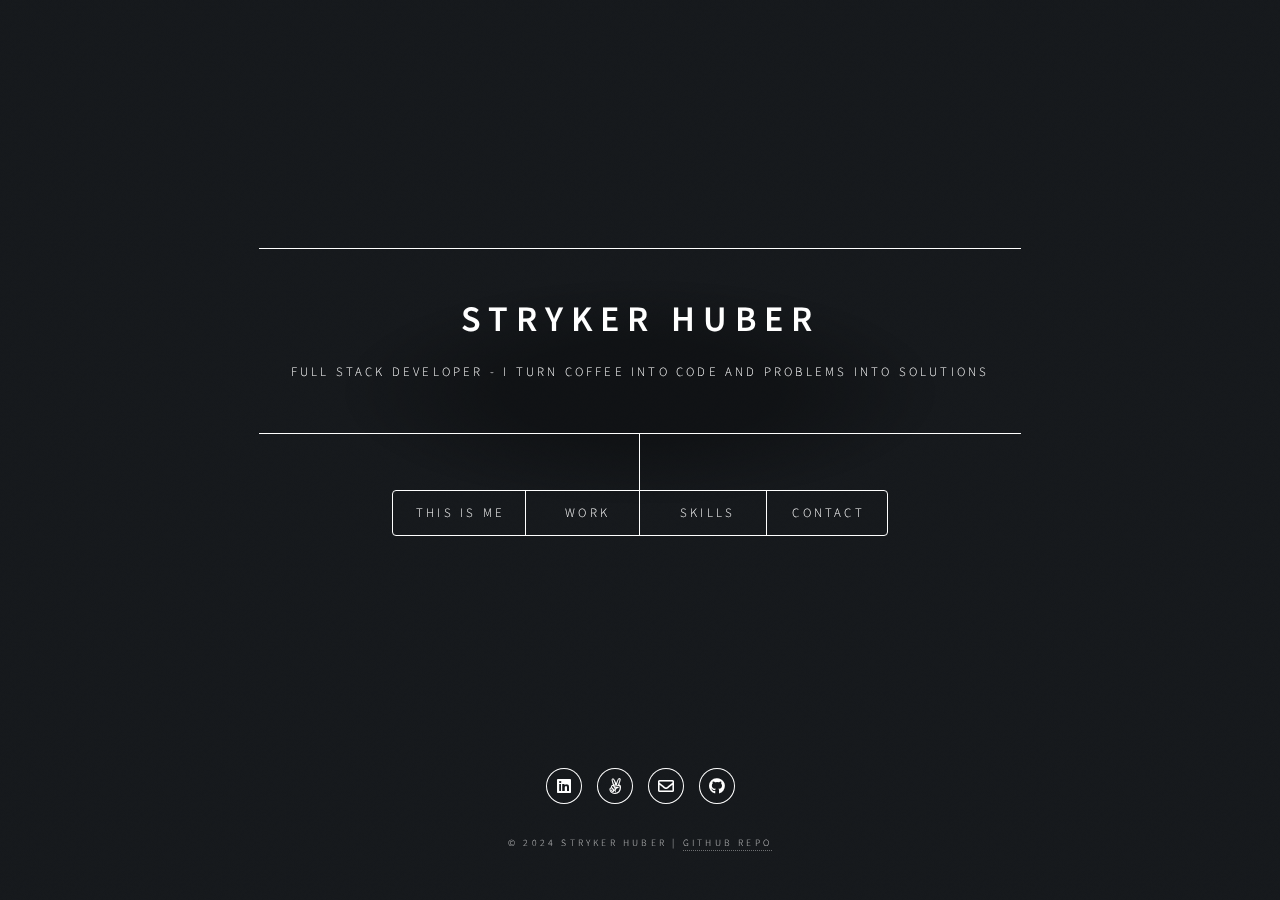
==== index.html @ 8dd42f47 "Final push" ====
<!DOCTYPE html>
<html>
  <head>
    <meta property="og:title" content="stephmeyering.com">
	  <meta name="image" property="og:image" content="https://i.imgur.com/HrgM8nL.png">
    <meta property="og:url" content="https://stephmeyering.com/" />
  	<meta property="og:type" content="website">
    <meta property="og:description" content="Stephane Meyering - Portfolio">
    <meta name="description" content="Stephane Meyering - Portfolio" />
	  <meta name="author" content=" Stephane Meyering" />
	  <meta name="keywords" content="Stephane Meyering, Stephane, Steph, Meyering, stephmeyering.com, www.stephmeyering.com, Steph Meyering, portfolio, software engineer, san francisco, bay area,
    React, web developer, engineering, personal website, projects, full stack, frontend, backend, resume" />
    <link rel="apple-touch-icon" sizes="180x180" href="favicon/apple-touch-icon.png">
    <link rel="icon" type="image/png" sizes="32x32" href="favicon/favicon-32x32.png">
    <link rel="icon" type="image/png" sizes="16x16" href="favicon/favicon-16x16.png">
    <link rel="manifest" href="favicon/site.webmanifest">
    <title>Stryker Huber</title>
    <meta charset="utf-8" />
    <meta
      name="viewport"
      content="width=device-width, initial-scale=1, user-scalable=no"
    />
    <link rel="stylesheet" href="assets/css/main.css" />
    <link
      rel="stylesheet"
      href="https://cdn.rawgit.com/konpa/devicon/df6431e323547add1b4cf45992913f15286456d3/devicon.min.css"
    />
    <noscript
      ><link rel="stylesheet" href="assets/css/noscript.css"
    /></noscript>
    <!-- Global site tag (gtag.js) - Google Analytics -->
    <script async src="https://www.googletagmanager.com/gtag/js?id=UA-176718134-1"></script>
    <script>
      window.dataLayer = window.dataLayer || [];
      function gtag(){dataLayer.push(arguments);}
      gtag('js', new Date());
      gtag('config', 'UA-176718134-1');
    </script>

  </head>
  <body class="is-preload">
    <!-- Wrapper -->
    <div id="wrapper">
      <!-- Header -->
      <header id="header">
        <div class="content">
          <div class="inner">
            <h1>Stryker Huber</h1>
            <p>Full Stack Developer - I turn coffee into code and problems into solutions</p>
          </div>
        </div>
        <nav>
          <ul>
            <li><a href="#about">This is Me</a></li>
            <li><a href="#work">Work</a></li>
            <li><a href="#skills">Skills</a></li>
            <li><a href="#contact">Contact</a></li>
            <!-- <li><a href="#elements">Elements</a></li> -->
          </ul>
        </nav>
      </header>

      <!-- Main -->
      <div id="main">
        <!-- Skills -->
        <article id="skills">
          <h2 class="major">Skills</h2>
          <!-- <span class="image main"><img src="images/pic01.jpg" alt="" /></span> -->
          <ul class="skills-list">
            <li class="skill-icon">
              <i class="skill-icon devicon-javascript-plain colored"></i>
              <p>JavaScript</p>
            </li>
            <li class="skill-icon">
              <i class="skill-icon devicon-react-original colored"></i>
              <p>React</p>
            </li>
            <li class="skill-icon">
              <img
                class="skill-img"
                src="/assets/logos/redux-logo.png"
                alt=""
              />
              <p>Redux</p>
            </li>
            <li class="skill-icon">
              <i class="skill-icon devicon-python-plain colored"></i>
              <p>Python3</p>
            </li>
            <li class="skill-icon">
              <i
                class="skill-icon devicon-amazonwebservices-original colored"
              ></i>
              <p>AWS</p>
            </li>
            <li class="skill-icon">
              <i class="skill-icon devicon-ruby-plain colored"></i>
              <p>Ruby</p>
            </li>
            <li class="skill-icon">
              <i class="skill-icon devicon-rails-plain colored"></i>
              <p>Rails</p>
            </li>
            <li class="skill-icon">
              <i class="skill-icon devicon-express-original"></i>
              <p>Express</p>
            </li>
            <li class="skill-icon">
              <i class="skill-icon devicon-nodejs-plain colored"></i>
              <p>Node</p>
            </li>
            <li class="skill-icon">
              <i class="skill-icon devicon-jquery-plain colored"></i>
              <p>jQuery</p>
            </li>
            <li class="skill-icon">
              <i class="skill-icon devicon-css3-plain colored"></i>
              <p>CSS</p>
            </li>
            <li class="skill-icon">
              <i class="skill-icon devicon-html5-plain colored"></i>
              <p>HTML</p>
            </li>
            <li class="skill-icon">
              <i class="skill-icon devicon-git-plain colored"></i>
              <p>Git</p>
            </li>
            <li class="skill-icon">
              <i class="skill-icon devicon-heroku-plain colored"></i>
              <p>Heroku</p>
            </li>
            <li class="skill-icon">
              <i class="skill-icon devicon-postgresql-plain colored"></i>
              <p>PostgreSQL</p>
            </li>
            <li class="skill-icon">
              <i class="skill-icon devicon-mongodb-plain colored"></i>
              <p>Mongo</p>
            </li>
          </ul>
        </article>

        <!-- Work -->
        <article id="work">

          <h2 id="resume" class="major">Resume</h2>
          <!-- <span class="image main"
            ><a href="./assets/Stephane Meyering Resume.pdf" target="_blank"
              ><img src="images/resume.png" alt="resume screenshot"
            ></a>
          </span> -->

          <h2 class="major">Meet Up That Way</h2>
          <span class="image main"
            ><a href="https://aa-project-meetupthatway.onrender.com/groups" target="_blank"
              ><img src="images/MeetUpThatWay.png" alt=""
            ></a>
          </span>
            <p>
              Where introvert's gatherings come to life with a click! Our platform is a masterful clone of MeetUp, engineered with the latest web technologies to give users full CRUD capabilities for their Groups and Events. Not just that, users can also add pizaz to their gatherings with Create and Read functionalities for group and event images.
            </p>
            <p>
              Frontend creativity meets backend brawn as we harness the reactive prowess of React and Redux. This dynamic duo makes a better combo than Reese's could ever do, this combo brings a state-of-the-art user experience that's lightning-fast, reducing reliance on slow snail database queries with each navigation. React Router keeps the transitions smooth, while CSS and Font Awesome sprinkles tad bit of style and icons to hold my users’ eyes.
            </p>

            <p>
              The backend is a fortress built on the strong foundations of Node.js and Express, with Express-Validator ensuring that the data integrity of my users are kept. Sequelize is my chef who takes my query and data-types as ingredients and recipe, and gives me an effective and fast dish. My dish being my results. JWT fortifies my user's sessions.
            </p>

            <p>
              Join MeetUpThatWay, where every click is a step into the future of introvert's socializing—fast, secure, and stunningly intuitive.
            </p>
          <ul>
            <li>
              <i>Backend — Node.js, Express, Express-Validator, Sequelize, JWT, PostgreSQL</i>
            </li>

            <li>
              <i>Frontend — React, React Router, Redux, CSS, Font Awesome</i>
            </li>
          </ul>
          <ul class="actions">
            <li>
              <a
              href="https://github.com/MooseyStryker/MeetUpThatWay"
              target="_blank"
              class="button icon brands fa-github"
              >Repo</a
              >
            </li>
            <li>
              <a
                href="https://aa-project-meetupthatway.onrender.com/groups"
                target="_blank"
                class="button primary"
                >Check out MeetUpThatWay!</a
              >
            </li>
          </ul>

          <h2 class="major">Space Odyssey (Group Project)</h2>
          <span class="image main"
            ><a href="https://persistentpythons.onrender.com" target="_blank"
              ><img src="images/SpaceOdyssey.png" alt=""
            ></a>
          </span>
          <p>
            Imagination finally meets meticulous planning, and collaboration pushes us beyond the final frontier. This platform is the testimony for human ingenuity, offering a digital cosmos where collective brainstorming reaches new heights.
          </p>
          <p>
            Users will find themselve flying through the vastness of project planning with four full CRUD functionalities, connecting grand visions onto Boards and Lists, and refining smaller details on Cards. The experience is further enriched with image uploads specific to each card, fostering a collaborative spirit that elevates interaction to its zenith.
          </p>
          <h3>Under the hood of this collaboration starship, Space Odyssey is powered by a constellation of cutting-edge technologies.</h3>
          <p>
            A RESTful API crafted with Python and Flask manages user authentication and content management.<br />
            SQLAlchemy models provides structure to the data universe, while Alembic migration scripts navigate the evolving database schema.<br />
            The user interface built on the stellar of React components, is brought to life with Redux ensuring that data is accurately beamed to the application's state and database, ensuring a quick and responsive user journey.<br />
            React Router facilitates seamless navigation across this digital galaxy, and AWS integration ensures that image uploads are as effortless as stargazing.<br />
            Docker encapsulates the essence of our application into portable containers, ensuring consistent deployment across any environment, from development machines to the far reaches of cloud infrastructure.
          </p>
          <ul>
            <li>
              <i>Backend — Flask, SQLAlchemy, Alembic, Flask-Migrate, Flask-CORS, Flask-Login, Flask-SQLAlchemy, Flask-WTF, Jinja2, Mako, Werkzeug, WTForms, Boto3, AWS S3,, BCrypt, PostgreSQL</i>
            </li>
            <li>
              <i>Frontend — React, React Router, Redux, CSS, Font Awesome</i>
            </li>
          </ul>

          <ul class="actions">
            <li>
              <a
                href="https://github.com/reverofsuturb/PersistentPythons"
                target="_blank"
                class="button icon brands fa-github"
                >Repo</a
              >
            </li>
            <li>
              <a
                href="https://persistentpythons.onrender.com"
                target="_blank"
                class="button primary"
                >Explore the Galaxy!</a
              >
            </li>
          </ul>

          <h2 class="major">EverScrolls</h2>
          <span class="image main"
            ><a href="https://everscrolls.onrender.com" target="_blank"
              ><img src="images/EverScrolls.png" alt="stereo screenshot" /></a
          ></span>
          <p>
            Charting a course through the sea of ideas, where inspiration meets organization. This platform is a beacon for navigators of knowledge, offering a digital haven where seafarers of thought can anchor their musings.
          </p>
          <p>
            Mariners embark on a voyage of discovery with three full CRUD functionalities, steering their course with Notebooks (Mariner's Journal), charting the tides with Notes (Mariner's Pages), and logging their journey with Tasks (Captain’s Log). Each feature is a compass point guiding users through the waves of creativity and collaboration.
          </p>
          <h3>
            Below deck, EverScrolls is steered by a crew of robust technologies.
          </h3>
          <p>
            A RESTful API, crafted with the precision of a shipwright, manages user authentication and content management.<br />
            SQLAlchemy models serve as the sturdy hull, providing structure to the data ocean, while Alembic migration scripts are the navigational charts that guide the evolving database schema.<br />
            The user interface, designed with the elegance of a captain's quarters, is built upon the sturdy beams of React components, with Redux as the wind in the sails ensuring that data flows smoothly to the application's state and database for a swift and responsive user experience.<br />
            React Router is the rudder, facilitating seamless navigation across the digital seas, and AWS integration ensures that image uploads are as swift as the trade winds.<br />
            Docker is the ship in a bottle, encapsulating the essence of our application into portable containers, guaranteeing consistent deployment across any port, from local docks to the farthest cloud harbors.
          </p>
          <ul>
            <li>
              <i>Backend — Flask, SQLAlchemy, Alembic, Flask-Migrate, Flask-CORS, Flask-Login, Flask-SQLAlchemy, Flask-WTF, Jinja2, Mako, Werkzeug, WTForms, Boto3, AWS S3, BCrypt, PostgreSQL</i>
            </li>
            <li>
              <i>Frontend — React, React Router, Redux, CSS, Font Awesome</i>
            </li>
          </ul>

          <ul class="actions">
            <li>
              <a
                href="https://github.com/steph-meyering/stereo#project-highlights"
                target="_blank"
                class="button icon brands fa-github"
                >Repo</a
              >
            </li>
            <li>
              <a
                href="https://stereocloud.herokuapp.com/#/"
                target="_blank"
                class="button primary"
                >Live</a
              >
            </li>
          </ul>

        </article>

        <!-- About -->
        <article id="about">
          <h1 class="major">I also go by: Moosey!</h1>
          <h2 class="major"> Why? Five years ago...</h2>
          <span class="image main"
            ><img src="images/headshot.jpeg" alt=""
          /></span>
          <p>Going on a journey to a healthier me, my journey guided me to a green pasture. My menu? A simple yet noble meal of greens and beans. It was awful, not just for my body, but for my spirit.<br />
            In the midst of this journey, a girl I was working with at the time, knighted me with the name "cow", and "beef non-patty". Saying that it made me mad is too nice of a word.<br />
            I got so mad, so I asked them out, and to my surprise she said yes. And talking that night led to me having the best partner I could have ever asked for, such a caring and kind person as my partner in crime. And whats the crime? Life!<br /></p>

            <p>Life gives you lemons, and you shouldn't stop at lemonade. Turn that lemon in to a pie! My secret ingredient in this life is that, that's my 'superpower'. Being able to guide myself through negatives and make them postives.<br />
            My joruney led me to Software engineering, at first it was terrifying and hate inducing. Now, I've found my way to love it, and to understand each step. I've found my passion in the open and vast frontend, which calls to my creativity. As well as the complex, thought-invoking backend that keeps me grounded. <br />
            Together, my senses are filled and I feel compelled to say this is my life's journey, and I'm excited to take this journey all the way!</p>
          <i class="space-after-pin fas fa-map-marker-alt"></i>Tucson, Arizona
          <br>
          <i class="fas fa-graduation-cap"></i> University of Arizona
          <br>
          <i class="space-after-pdf fas fa-file-pdf"></i> <a href="" target="_blank">Resume</a>
        </article>

        <!-- Contact -->
        <article id="contact">
          <h2 class="major">Contact</h2>
          <form id="contact-form" method="post" action="">
            <div class="fields">
              <div class="field half">
                <label for="name">Name</label>
                <input type="text" name="name" id="input-name" />
              </div>
              <div class="field half">
                <label for="email">Email</label>
                <input type="text" name="email" id="input-email" />
              </div>
              <div class="field">
                <label for="message">Message</label>
                <textarea name="message" id="input-message" rows="4"></textarea>
              </div>
            </div>
            <ul class="actions">
              <li>
                <input id="contact-submit" type="submit" value="Send Message" class="primary" />
              </li>
              <li><input type="reset" value="Reset" /></li>
              <li id="contact-form-errors"></li>
            </ul>
          </form>
          <!-- <ul class="icons">
            <li>
              <a href="#" class="icon brands fa-twitter"
                ><span class="label">Twitter</span></a
              >
            </li>
            <li>
              <a href="#" class="icon brands fa-facebook-f"
                ><span class="label">Facebook</span></a
              >
            </li>
            <li>
              <a href="#" class="icon brands fa-instagram"
                ><span class="label">Instagram</span></a
              >
            </li>
            <li>
              <a href="#" class="icon brands fa-github"
                ><span class="label">GitHub</span></a
              >
            </li>
          </ul> -->
        </article>

        <!-- Elements -->
        <article id="elements">
          <h2 class="major">Elements</h2>

          <section>
            <h3 class="major">Text</h3>
            <p>
              This is <b>bold</b> and this is <strong>strong</strong>. This is
              <i>italic</i> and this is <em>emphasized</em>. This is
              <sup>superscript</sup> text and this is <sub>subscript</sub> text.
              This is <u>underlined</u> and this is code:
              <code>for (;;) { ... }</code>. Finally,
              <a href="#">this is a link</a>.
            </p>
            <hr />
            <h2>Heading Level 2</h2>
            <h3>Heading Level 3</h3>
            <h4>Heading Level 4</h4>
            <h5>Heading Level 5</h5>
            <h6>Heading Level 6</h6>
            <hr />
            <h4>Blockquote</h4>
            <blockquote>
              Fringilla nisl. Donec accumsan interdum nisi, quis tincidunt felis
              sagittis eget tempus euismod. Vestibulum ante ipsum primis in
              faucibus vestibulum. Blandit adipiscing eu felis iaculis volutpat
              ac adipiscing accumsan faucibus. Vestibulum ante ipsum primis in
              faucibus lorem ipsum dolor sit amet nullam adipiscing eu felis.
            </blockquote>
            <h4>Preformatted</h4>
            <pre><code>i = 0;

while (!deck.isInOrder()) {
    print 'Iteration ' + i;
    deck.shuffle();
    i++;
}

print 'It took ' + i + ' iterations to sort the deck.';</code></pre>
          </section>

          <section>
            <h3 class="major">Lists</h3>

            <h4>Unordered</h4>
            <ul>
              <li>Dolor pulvinar etiam.</li>
              <li>Sagittis adipiscing.</li>
              <li>Felis enim feugiat.</li>
            </ul>

            <h4>Alternate</h4>
            <ul class="alt">
              <li>Dolor pulvinar etiam.</li>
              <li>Sagittis adipiscing.</li>
              <li>Felis enim feugiat.</li>
            </ul>

            <h4>Ordered</h4>
            <ol>
              <li>Dolor pulvinar etiam.</li>
              <li>Etiam vel felis viverra.</li>
              <li>Felis enim feugiat.</li>
              <li>Dolor pulvinar etiam.</li>
              <li>Etiam vel felis lorem.</li>
              <li>Felis enim et feugiat.</li>
            </ol>
            <h4>Icons</h4>
            <ul class="icons">
              <li>
                <a href="#" class="icon brands fa-twitter"
                  ><span class="label">Twitter</span></a
                >
              </li>
              <li>
                <a href="#" class="icon brands fa-facebook-f"
                  ><span class="label">Facebook</span></a
                >
              </li>
              <li>
                <a href="#" class="icon brands fa-instagram"
                  ><span class="label">Instagram</span></a
                >
              </li>
              <li>
                <a href="#" class="icon brands fa-github"
                  ><span class="label">Github</span></a
                >
              </li>
            </ul>

            <h4>Actions</h4>
            <ul class="actions">
              <li><a href="#" class="button primary">Default</a></li>
              <li><a href="#" class="button">Default</a></li>
            </ul>
            <ul class="actions stacked">
              <li><a href="#" class="button primary">Default</a></li>
              <li><a href="#" class="button">Default</a></li>
            </ul>
          </section>

          <section>
            <h3 class="major">Table</h3>
            <h4>Default</h4>
            <div class="table-wrapper">
              <table>
                <thead>
                  <tr>
                    <th>Name</th>
                    <th>Description</th>
                    <th>Price</th>
                  </tr>
                </thead>
                <tbody>
                  <tr>
                    <td>Item One</td>
                    <td>Ante turpis integer aliquet porttitor.</td>
                    <td>29.99</td>
                  </tr>
                  <tr>
                    <td>Item Two</td>
                    <td>Vis ac commodo adipiscing arcu aliquet.</td>
                    <td>19.99</td>
                  </tr>
                  <tr>
                    <td>Item Three</td>
                    <td>Morbi faucibus arcu accumsan lorem.</td>
                    <td>29.99</td>
                  </tr>
                  <tr>
                    <td>Item Four</td>
                    <td>Vitae integer tempus condimentum.</td>
                    <td>19.99</td>
                  </tr>
                  <tr>
                    <td>Item Five</td>
                    <td>Ante turpis integer aliquet porttitor.</td>
                    <td>29.99</td>
                  </tr>
                </tbody>
                <tfoot>
                  <tr>
                    <td colspan="2"></td>
                    <td>100.00</td>
                  </tr>
                </tfoot>
              </table>
            </div>

            <h4>Alternate</h4>
            <div class="table-wrapper">
              <table class="alt">
                <thead>
                  <tr>
                    <th>Name</th>
                    <th>Description</th>
                    <th>Price</th>
                  </tr>
                </thead>
                <tbody>
                  <tr>
                    <td>Item One</td>
                    <td>Ante turpis integer aliquet porttitor.</td>
                    <td>29.99</td>
                  </tr>
                  <tr>
                    <td>Item Two</td>
                    <td>Vis ac commodo adipiscing arcu aliquet.</td>
                    <td>19.99</td>
                  </tr>
                  <tr>
                    <td>Item Three</td>
                    <td>Morbi faucibus arcu accumsan lorem.</td>
                    <td>29.99</td>
                  </tr>
                  <tr>
                    <td>Item Four</td>
                    <td>Vitae integer tempus condimentum.</td>
                    <td>19.99</td>
                  </tr>
                  <tr>
                    <td>Item Five</td>
                    <td>Ante turpis integer aliquet porttitor.</td>
                    <td>29.99</td>
                  </tr>
                </tbody>
                <tfoot>
                  <tr>
                    <td colspan="2"></td>
                    <td>100.00</td>
                  </tr>
                </tfoot>
              </table>
            </div>
          </section>

          <section>
            <h3 class="major">Buttons</h3>
            <ul class="actions">
              <li><a href="#" class="button primary">Primary</a></li>
              <li><a href="#" class="button">Default</a></li>
            </ul>
            <ul class="actions">
              <li><a href="#" class="button">Default</a></li>
              <li><a href="#" class="button small">Small</a></li>
            </ul>
            <ul class="actions">
              <li>
                <a href="#" class="button primary icon solid fa-download"
                  >Icon</a
                >
              </li>
              <li>
                <a href="#" class="button icon solid fa-download">Icon</a>
              </li>
            </ul>
            <ul class="actions">
              <li><span class="button primary disabled">Disabled</span></li>
              <li><span class="button disabled">Disabled</span></li>
            </ul>
          </section>

          <section>
            <h3 class="major">Form</h3>
            <form method="post" action="#">
              <div class="fields">
                <div class="field half">
                  <label for="demo-name">Name</label>
                  <input
                    type="text"
                    name="demo-name"
                    id="demo-name"
                    value=""
                    placeholder="Jane Doe"
                  />
                </div>
                <div class="field half">
                  <label for="demo-email">Email</label>
                  <input
                    type="email"
                    name="demo-email"
                    id="demo-email"
                    value=""
                    placeholder="jane@untitled.tld"
                  />
                </div>
                <div class="field">
                  <label for="demo-category">Category</label>
                  <select name="demo-category" id="demo-category">
                    <option value="">-</option>
                    <option value="1">Manufacturing</option>
                    <option value="1">Shipping</option>
                    <option value="1">Administration</option>
                    <option value="1">Human Resources</option>
                  </select>
                </div>
                <div class="field half">
                  <input
                    type="radio"
                    id="demo-priority-low"
                    name="demo-priority"
                    checked
                  />
                  <label for="demo-priority-low">Low</label>
                </div>
                <div class="field half">
                  <input
                    type="radio"
                    id="demo-priority-high"
                    name="demo-priority"
                  />
                  <label for="demo-priority-high">High</label>
                </div>
                <div class="field half">
                  <input type="checkbox" id="demo-copy" name="demo-copy" />
                  <label for="demo-copy">Email me a copy</label>
                </div>
                <div class="field half">
                  <input
                    type="checkbox"
                    id="demo-human"
                    name="demo-human"
                    checked
                  />
                  <label for="demo-human">Not a robot</label>
                </div>
                <div class="field">
                  <label for="demo-message">Message</label>
                  <textarea
                    name="demo-message"
                    id="demo-message"
                    placeholder="Enter your message"
                    rows="6"
                  ></textarea>
                </div>
              </div>
              <ul class="actions">
                <li>
                  <input type="submit" value="Send Message" class="primary" />
                </li>
                <li><input type="reset" value="Reset" /></li>
              </ul>
            </form>
          </section>
        </article>
      </div>

      <!-- Footer -->
      <footer id="footer">
        <ul class="icons">
          <li>
            <a
              href="https://www.linkedin.com/in/Stryker-Huber/"
              target="_blank"
              class="icon brands fa-linkedin"
              rel="noopener noreferer"
              ><span class="label">LinkedIn</span></a
            >
          </li>
          <li>
            <a
              href="https://angel.co/u/steph-meyering"
              target="_blank"
              class="icon brands fa-angellist"
              rel="noopener noreferer"
              ><span class="label">AngelList</span></a
            >
          </li>
          <li>
            <a
              href="mailto:stryker.important@gmail.com"
              target="_blank"
              class="icon fa-envelope"
              rel="noopener noreferer"
              ><span class="label">Email</span></a
            >
          </li>
          <li>
            <a
              href="https://github.com/MooseyStryker"
              target="_blank"
              class="icon brands fa-github"
              rel="noopener noreferer"
              ><span class="label">Github</span></a
            >
          </li>
        </ul>
        <p class="copyright">&copy; 2024 Stryker Huber | <a href="https://github.com/MooseyStryker" target="_blank">GitHub Repo</a> </p>
      </footer>
    </div>

    <!-- BG -->
    <div id="bg"></div>

    <!-- Scripts -->
    <script src="assets/js/jquery.min.js"></script>
    <script src="assets/js/browser.min.js"></script>
    <script src="assets/js/breakpoints.min.js"></script>
    <script src="assets/js/util.js"></script>
    <script src="assets/js/main.js"></script>
    <script type="text/javascript" src="https://cdn.jsdelivr.net/npm/emailjs-com@2.4.1/dist/email.min.js"></script>
  </body>
</html>
---- assets/css/main.css ----
@import url(fontawesome-all.min.css);
@import url("https://fonts.googleapis.com/css?family=Source+Sans+Pro:300italic,600italic,300,600");

/*
	Dimension by HTML5 UP
	html5up.net | @ajlkn
	Free for personal and commercial use under the CCA 3.0 license (html5up.net/license)
*/

html, body, div, span, applet, object,
iframe, h1, h2, h3, h4, h5, h6, p, blockquote,
pre, a, abbr, acronym, address, big, cite,
code, del, dfn, em, img, ins, kbd, q, s, samp,
small, strike, strong, sub, sup, tt, var, b,
u, i, center, dl, dt, dd, ol, ul, li, fieldset,
form, label, legend, table, caption, tbody,
tfoot, thead, tr, th, td, article, aside,
canvas, details, embed, figure, figcaption,
footer, header, hgroup, menu, nav, output, ruby,
section, summary, time, mark, audio, video {
	margin: 0;
	padding: 0;
	border: 0;
	font-size: 100%;
	font: inherit;
	vertical-align: baseline;}

article, aside, details, figcaption, figure,
footer, header, hgroup, menu, nav, section {
	display: block;}

body {
	line-height: 1;
}

ol, ul {
	list-style: none;
}

blockquote, q {
	quotes: none;
}

	blockquote:before, blockquote:after, q:before, q:after {
		content: '';
		content: none;
	}

table {
	border-collapse: collapse;
	border-spacing: 0;
}

body {
	-webkit-text-size-adjust: none;
}

mark {
	background-color: transparent;
	color: inherit;
}

input::-moz-focus-inner {
	border: 0;
	padding: 0;
}

input, select, textarea {
	-moz-appearance: none;
	-webkit-appearance: none;
	-ms-appearance: none;
	appearance: none;
}

/* Basic */

	@-ms-viewport {
		width: device-width;
	}

	@media screen and (max-width: 480px) {

		html, body {
			min-width: 320px;
		}

	}

	html {
		box-sizing: border-box;
	}

	*, *:before, *:after {
		box-sizing: inherit;
	}

	body {
		background: #1b1f22;
	}

		body.is-preload *, body.is-preload *:before, body.is-preload *:after {
			-moz-animation: none !important;
			-webkit-animation: none !important;
			-ms-animation: none !important;
			animation: none !important;
			-moz-transition: none !important;
			-webkit-transition: none !important;
			-ms-transition: none !important;
			transition: none !important;
		}

/* Type */

	html {
		font-size: 16pt;
	}

		@media screen and (max-width: 1680px) {

			html {
				font-size: 12pt;
			}

		}

		@media screen and (max-width: 736px) {

			html {
				font-size: 11pt;
			}

		}

		@media screen and (max-width: 360px) {

			html {
				font-size: 10pt;
			}

		}

	body, input, select, textarea {
		color: #ffffff;
		font-family: "Source Sans Pro", sans-serif;
		font-weight: 300;
		font-size: 1rem;
		line-height: 1.65;
	}

	a {
		-moz-transition: color 0.2s ease-in-out, background-color 0.2s ease-in-out, border-bottom-color 0.2s ease-in-out;
		-webkit-transition: color 0.2s ease-in-out, background-color 0.2s ease-in-out, border-bottom-color 0.2s ease-in-out;
		-ms-transition: color 0.2s ease-in-out, background-color 0.2s ease-in-out, border-bottom-color 0.2s ease-in-out;
		transition: color 0.2s ease-in-out, background-color 0.2s ease-in-out, border-bottom-color 0.2s ease-in-out;
		border-bottom: dotted 1px rgba(255, 255, 255, 0.5);
		text-decoration: none;
		color: inherit;
	}

		a:hover {
			border-bottom-color: transparent;
		}

	strong, b {
		color: #ffffff;
		font-weight: 600;
	}

	em, i {
		font-style: italic;
	}

	p {
		margin: 0 0 2rem 0;
	}

	.skills-list {
		display: flex;
		flex-wrap: wrap;
		list-style-type: none;
	}
	.skill-icon {
		display: flex;
		flex-direction: column;
		align-items: center;
	}

	.skill-icon i{
		display: inline-block;
		font-size: 100px;
		padding: 10px;
	}


	.skill-img {
		display: inline-block;
		width: 120px;
		position: relative;
		padding: 10px;
		/* padding-bottom: 0px; */
	}

	h1, h2, h3, h4, h5, h6 {
		color: #ffffff;
		font-weight: 600;
		line-height: 1.5;
		margin: 0 0 1rem 0;
		text-transform: uppercase;
		letter-spacing: 0.2rem;
	}

		h1 a, h2 a, h3 a, h4 a, h5 a, h6 a {
			color: inherit;
			text-decoration: none;
		}

		h1.major, h2.major, h3.major, h4.major, h5.major, h6.major {
			border-bottom: solid 1px #ffffff;
			width: -moz-max-content;
			width: -webkit-max-content;
			width: -ms-max-content;
			width: max-content;
			padding-bottom: 0.5rem;
			margin: 0 0 2rem 0;
		}

	h1 {
		font-size: 2.25rem;
		line-height: 1.3;
		letter-spacing: 0.5rem;
	}

	h2 {
		font-size: 1.5rem;
		line-height: 1.4;
		letter-spacing: 0.5rem;
	}

	h3 {
		font-size: 1rem;
	}

	h4 {
		font-size: 0.8rem;
	}

	h5 {
		font-size: 0.7rem;
	}

	h6 {
		font-size: 0.6rem;
	}

	@media screen and (max-width: 736px) {

		h1 {
			font-size: 1.75rem;
			line-height: 1.4;
		}

		h2 {
			font-size: 1.25em;
			line-height: 1.5;
		}

	}

	sub {
		font-size: 0.8rem;
		position: relative;
		top: 0.5rem;
	}

	sup {
		font-size: 0.8rem;
		position: relative;
		top: -0.5rem;
	}

	blockquote {
		border-left: solid 4px #ffffff;
		font-style: italic;
		margin: 0 0 2rem 0;
		padding: 0.5rem 0 0.5rem 2rem;
	}

	code {
		background: rgba(255, 255, 255, 0.075);
		border-radius: 4px;
		font-family: "Courier New", monospace;
		font-size: 0.9rem;
		margin: 0 0.25rem;
		padding: 0.25rem 0.65rem;
	}

	pre {
		-webkit-overflow-scrolling: touch;
		font-family: "Courier New", monospace;
		font-size: 0.9rem;
		margin: 0 0 2rem 0;
	}

		pre code {
			display: block;
			line-height: 1.75;
			padding: 1rem 1.5rem;
			overflow-x: auto;
		}

	hr {
		border: 0;
		border-bottom: solid 1px #ffffff;
		margin: 2.75rem 0;
	}

	.align-left {
		text-align: left;
	}

	.align-center {
		text-align: center;
	}

	.align-right {
		text-align: right;
	}

/* Form */

	form {
		margin: 0 0 2rem 0;
	}

		form > :last-child {
			margin-bottom: 0;
		}

		form > .fields {
			display: -moz-flex;
			display: -webkit-flex;
			display: -ms-flex;
			display: flex;
			-moz-flex-wrap: wrap;
			-webkit-flex-wrap: wrap;
			-ms-flex-wrap: wrap;
			flex-wrap: wrap;
			width: calc(100% + 3rem);
			margin: -1.5rem 0 2rem -1.5rem;
		}

			form > .fields > .field {
				-moz-flex-grow: 0;
				-webkit-flex-grow: 0;
				-ms-flex-grow: 0;
				flex-grow: 0;
				-moz-flex-shrink: 0;
				-webkit-flex-shrink: 0;
				-ms-flex-shrink: 0;
				flex-shrink: 0;
				padding: 1.5rem 0 0 1.5rem;
				width: calc(100% - 1.5rem);
			}

				form > .fields > .field.half {
					width: calc(50% - 0.75rem);
				}

				form > .fields > .field.third {
					width: calc(100%/3 - 0.5rem);
				}

				form > .fields > .field.quarter {
					width: calc(25% - 0.375rem);
				}

		@media screen and (max-width: 480px) {

			form > .fields {
				width: calc(100% + 3rem);
				margin: -1.5rem 0 2rem -1.5rem;
			}

				form > .fields > .field {
					padding: 1.5rem 0 0 1.5rem;
					width: calc(100% - 1.5rem);
				}

					form > .fields > .field.half {
						width: calc(100% - 1.5rem);
					}

					form > .fields > .field.third {
						width: calc(100% - 1.5rem);
					}

					form > .fields > .field.quarter {
						width: calc(100% - 1.5rem);
					}

		}

	label {
		color: #ffffff;
		display: block;
		font-size: 0.8rem;
		font-weight: 300;
		letter-spacing: 0.2rem;
		line-height: 1.5;
		margin: 0 0 1rem 0;
		text-transform: uppercase;
	}

	input[type="text"],
	input[type="password"],
	input[type="email"],
	input[type="tel"],
	select,
	textarea {
		-moz-appearance: none;
		-webkit-appearance: none;
		-ms-appearance: none;
		appearance: none;
		-moz-transition: border-color 0.2s ease-in-out, box-shadow 0.2s ease-in-out, background-color 0.2s ease-in-out;
		-webkit-transition: border-color 0.2s ease-in-out, box-shadow 0.2s ease-in-out, background-color 0.2s ease-in-out;
		-ms-transition: border-color 0.2s ease-in-out, box-shadow 0.2s ease-in-out, background-color 0.2s ease-in-out;
		transition: border-color 0.2s ease-in-out, box-shadow 0.2s ease-in-out, background-color 0.2s ease-in-out;
		background-color: transparent;
		border-radius: 4px;
		border: solid 1px #ffffff;
		color: inherit;
		display: block;
		outline: 0;
		padding: 0 1rem;
		text-decoration: none;
		width: 100%;
	}

		input[type="text"]:invalid,
		input[type="password"]:invalid,
		input[type="email"]:invalid,
		input[type="tel"]:invalid,
		select:invalid,
		textarea:invalid {
			box-shadow: none;
		}

		input[type="text"]:focus,
		input[type="password"]:focus,
		input[type="email"]:focus,
		input[type="tel"]:focus,
		select:focus,
		textarea:focus {
			background: rgba(255, 255, 255, 0.075);
			border-color: #ffffff;
			box-shadow: 0 0 0 1px #ffffff;
		}

	select {
		background-image: url("data:image/svg+xml;charset=utf8,%3Csvg xmlns='http://www.w3.org/2000/svg' width='40' height='40' preserveAspectRatio='none' viewBox='0 0 40 40'%3E%3Cpath d='M9.4,12.3l10.4,10.4l10.4-10.4c0.2-0.2,0.5-0.4,0.9-0.4c0.3,0,0.6,0.1,0.9,0.4l3.3,3.3c0.2,0.2,0.4,0.5,0.4,0.9 c0,0.4-0.1,0.6-0.4,0.9L20.7,31.9c-0.2,0.2-0.5,0.4-0.9,0.4c-0.3,0-0.6-0.1-0.9-0.4L4.3,17.3c-0.2-0.2-0.4-0.5-0.4-0.9 c0-0.4,0.1-0.6,0.4-0.9l3.3-3.3c0.2-0.2,0.5-0.4,0.9-0.4S9.1,12.1,9.4,12.3z' fill='%23ffffff' /%3E%3C/svg%3E");
		background-size: 1.25rem;
		background-repeat: no-repeat;
		background-position: calc(100% - 1rem) center;
		height: 2.75rem;
		padding-right: 2.75rem;
		text-overflow: ellipsis;
	}

		select option {
			color: #ffffff;
			background: #1b1f22;
		}

		select:focus::-ms-value {
			background-color: transparent;
		}

		select::-ms-expand {
			display: none;
		}

	input[type="text"],
	input[type="password"],
	input[type="email"],
	select {
		height: 2.75rem;
	}

	textarea {
		padding: 0.75rem 1rem;
	}

	input[type="checkbox"],
	input[type="radio"] {
		-moz-appearance: none;
		-webkit-appearance: none;
		-ms-appearance: none;
		appearance: none;
		display: block;
		float: left;
		margin-right: -2rem;
		opacity: 0;
		width: 1rem;
		z-index: -1;
	}

		input[type="checkbox"] + label,
		input[type="radio"] + label {
			text-decoration: none;
			-moz-user-select: none;
			-webkit-user-select: none;
			-ms-user-select: none;
			user-select: none;
			color: #ffffff;
			cursor: pointer;
			display: inline-block;
			font-size: 0.8rem;
			font-weight: 300;
			margin: 0 0 0.5rem 0;
			padding-left: 2.65rem;
			padding-right: 0.75rem;
			position: relative;
		}

			input[type="checkbox"] + label:before,
			input[type="radio"] + label:before {
				-moz-osx-font-smoothing: grayscale;
				-webkit-font-smoothing: antialiased;
				display: inline-block;
				font-style: normal;
				font-variant: normal;
				text-rendering: auto;
				line-height: 1;
				text-transform: none !important;
				font-family: 'Font Awesome 5 Free';
				font-weight: 900;
			}

			input[type="checkbox"] + label:before,
			input[type="radio"] + label:before {
				-moz-transition: border-color 0.2s ease-in-out, box-shadow 0.2s ease-in-out, background-color 0.2s ease-in-out;
				-webkit-transition: border-color 0.2s ease-in-out, box-shadow 0.2s ease-in-out, background-color 0.2s ease-in-out;
				-ms-transition: border-color 0.2s ease-in-out, box-shadow 0.2s ease-in-out, background-color 0.2s ease-in-out;
				transition: border-color 0.2s ease-in-out, box-shadow 0.2s ease-in-out, background-color 0.2s ease-in-out;
				border-radius: 4px;
				border: solid 1px #ffffff;
				content: '';
				display: inline-block;
				height: 1.65rem;
				left: 0;
				line-height: 1.65rem;
				position: absolute;
				text-align: center;
				top: -0.15rem;
				width: 1.65rem;
			}

		input[type="checkbox"]:checked + label:before,
		input[type="radio"]:checked + label:before {
			background: #ffffff !important;
			border-color: #ffffff !important;
			color: #1b1f22;
			content: '\f00c';
		}

		input[type="checkbox"]:focus + label:before,
		input[type="radio"]:focus + label:before {
			background: rgba(255, 255, 255, 0.075);
			border-color: #ffffff;
			box-shadow: 0 0 0 1px #ffffff;
		}

	input[type="checkbox"] + label:before {
		border-radius: 4px;
	}

	input[type="radio"] + label:before {
		border-radius: 100%;
	}

	::-webkit-input-placeholder {
		color: rgba(255, 255, 255, 0.5) !important;
		opacity: 1.0;
	}

	:-moz-placeholder {
		color: rgba(255, 255, 255, 0.5) !important;
		opacity: 1.0;
	}

	::-moz-placeholder {
		color: rgba(255, 255, 255, 0.5) !important;
		opacity: 1.0;
	}

	:-ms-input-placeholder {
		color: rgba(255, 255, 255, 0.5) !important;
		opacity: 1.0;
	}

	.formerize-placeholder {
		color: rgba(255, 255, 255, 0.5) !important;
		opacity: 1.0;
	}

/* Box */

	.box {
		border-radius: 4px;
		border: solid 1px #ffffff;
		margin-bottom: 2rem;
		padding: 1.5em;
	}

		.box > :last-child,
		.box > :last-child > :last-child,
		.box > :last-child > :last-child > :last-child {
			margin-bottom: 0;
		}

		.box.alt {
			border: 0;
			border-radius: 0;
			padding: 0;
		}

/* Icon */

	.icon {
		text-decoration: none;
		border-bottom: none;
		position: relative;
	}

		.icon:before {
			-moz-osx-font-smoothing: grayscale;
			-webkit-font-smoothing: antialiased;
			display: inline-block;
			font-style: normal;
			font-variant: normal;
			text-rendering: auto;
			line-height: 1;
			text-transform: none !important;
			font-family: 'Font Awesome 5 Free';
			font-weight: 400;
		}

		.icon > .label {
			display: none;
		}

		.icon:before {
			line-height: inherit;
		}

		.icon.solid:before {
			font-weight: 900;
		}

		.icon.brands:before {
			font-family: 'Font Awesome 5 Brands';
    }

    .space-after-pin {
      padding-right: 12px;
    }

    .space-after-pdf {
      padding-right: 8px;
    }

/* Image */

	.image {
		border-radius: 4px;
		border: 0;
		display: inline-block;
		position: relative;
	}

		.image:before {
			pointer-events: none;
			/* background-image: url("../../images/overlay.png"); */
			/* background-color: rgba(19, 21, 25, 0.5); */
			border-radius: 4px;
			content: '';
			display: block;
			height: 100%;
			left: 0;
			opacity: 0.5;
			position: absolute;
			top: 0;
			width: 100%;
		}

		.image img {
			border-radius: 4px;
			display: block;
		}

		.image.left, .image.right {
			max-width: 40%;
		}

			.image.left img, .image.right img {
				width: 100%;
			}

		.image.left {
			float: left;
			padding: 0 1.5em 1em 0;
			top: 0.25em;
		}

		.image.right {
			float: right;
			padding: 0 0 1em 1.5em;
			top: 0.25em;
		}

		.image.fit {
			display: block;
			margin: 0 0 2rem 0;
			width: 100%;
		}

			.image.fit img {
				width: 100%;
			}

		.image.main {
			display: block;
			margin: 2.5rem 0;
			width: 100%;
		}

			.image.main img {
				width: 100%;
			}

		@media screen and (max-width: 736px) {

			.image.main {
				margin: 2rem 0;
			}

		}

		@media screen and (max-width: 480px) {

			.image.main {
				margin: 1.5rem 0;
			}

		}

/* List */

	ol {
		list-style: decimal;
		margin: 0 0 2rem 0;
		padding-left: 1.25em;
	}

		ol li {
			padding-left: 0.25em;
		}

	ul {
		list-style: disc;
		margin: 0 0 2rem 0;
		padding-left: 1em;
	}

		ul li {
			padding-left: 0.5em;
		}

		ul.alt {
			list-style: none;
			padding-left: 0;
		}

			ul.alt li {
				border-top: solid 1px #ffffff;
				padding: 0.5em 0;
			}

				ul.alt li:first-child {
					border-top: 0;
					padding-top: 0;
				}

	dl {
		margin: 0 0 2rem 0;
	}

		dl dt {
			display: block;
			font-weight: 600;
			margin: 0 0 1rem 0;
		}

		dl dd {
			margin-left: 2rem;
		}

/* Actions */

	ul.actions {
		display: -moz-flex;
		display: -webkit-flex;
		display: -ms-flex;
		display: flex;
		cursor: default;
		list-style: none;
		margin-left: -1rem;
		padding-left: 0;
	}

		ul.actions li {
			padding: 0 0 0 1rem;
			vertical-align: middle;
		}

		ul.actions.special {
			-moz-justify-content: center;
			-webkit-justify-content: center;
			-ms-justify-content: center;
			justify-content: center;
			width: 100%;
			margin-left: 0;
		}

			ul.actions.special li:first-child {
				padding-left: 0;
			}

		ul.actions.stacked {
			-moz-flex-direction: column;
			-webkit-flex-direction: column;
			-ms-flex-direction: column;
			flex-direction: column;
			margin-left: 0;
		}

			ul.actions.stacked li {
				padding: 1.3rem 0 0 0;
			}

				ul.actions.stacked li:first-child {
					padding-top: 0;
				}

		ul.actions.fit {
			width: calc(100% + 1rem);
		}

			ul.actions.fit li {
				-moz-flex-grow: 1;
				-webkit-flex-grow: 1;
				-ms-flex-grow: 1;
				flex-grow: 1;
				-moz-flex-shrink: 1;
				-webkit-flex-shrink: 1;
				-ms-flex-shrink: 1;
				flex-shrink: 1;
				width: 100%;
			}

				ul.actions.fit li > * {
					width: 100%;
				}

			ul.actions.fit.stacked {
				width: 100%;
			}

		@media screen and (max-width: 480px) {

			ul.actions:not(.fixed) {
				-moz-flex-direction: column;
				-webkit-flex-direction: column;
				-ms-flex-direction: column;
				flex-direction: column;
				margin-left: 0;
				width: 100% !important;
			}

				ul.actions:not(.fixed) li {
					-moz-flex-grow: 1;
					-webkit-flex-grow: 1;
					-ms-flex-grow: 1;
					flex-grow: 1;
					-moz-flex-shrink: 1;
					-webkit-flex-shrink: 1;
					-ms-flex-shrink: 1;
					flex-shrink: 1;
					padding: 1rem 0 0 0;
					text-align: center;
					width: 100%;
				}

					ul.actions:not(.fixed) li > * {
						width: 100%;
					}

					ul.actions:not(.fixed) li:first-child {
						padding-top: 0;
					}

					ul.actions:not(.fixed) li input[type="submit"],
					ul.actions:not(.fixed) li input[type="reset"],
					ul.actions:not(.fixed) li input[type="button"],
					ul.actions:not(.fixed) li button,
					ul.actions:not(.fixed) li .button {
						width: 100%;
					}

						ul.actions:not(.fixed) li input[type="submit"].icon:before,
						ul.actions:not(.fixed) li input[type="reset"].icon:before,
						ul.actions:not(.fixed) li input[type="button"].icon:before,
						ul.actions:not(.fixed) li button.icon:before,
						ul.actions:not(.fixed) li .button.icon:before {
							margin-left: -0.5em;
						}

		}

/* Icons */

	ul.icons {
		cursor: default;
		list-style: none;
		padding-left: 0;
	}

		ul.icons li {
			display: inline-block;
			padding: 0 0.75em 0 0;
		}

			ul.icons li:last-child {
				padding-right: 0;
			}

			ul.icons li a {
				border-radius: 100%;
				box-shadow: inset 0 0 0 1px #ffffff;
				display: inline-block;
				height: 2.25rem;
				line-height: 2.25rem;
				text-align: center;
				width: 2.25rem;
			}

				ul.icons li a:hover {
					background-color: rgba(255, 255, 255, 0.075);
				}

				ul.icons li a:active {
					background-color: rgba(255, 255, 255, 0.175);
				}

/* Table */

	.table-wrapper {
		-webkit-overflow-scrolling: touch;
		overflow-x: auto;
	}

	table {
		margin: 0 0 2rem 0;
		width: 100%;
	}

		table tbody tr {
			border: solid 1px #ffffff;
			border-left: 0;
			border-right: 0;
		}

			table tbody tr:nth-child(2n + 1) {
				background-color: rgba(255, 255, 255, 0.075);
			}

		table td {
			padding: 0.75em 0.75em;
		}

		table th {
			color: #ffffff;
			font-size: 0.9em;
			font-weight: 600;
			padding: 0 0.75em 0.75em 0.75em;
			text-align: left;
		}

		table thead {
			border-bottom: solid 2px #ffffff;
		}

		table tfoot {
			border-top: solid 2px #ffffff;
		}

		table.alt {
			border-collapse: separate;
		}

			table.alt tbody tr td {
				border: solid 1px #ffffff;
				border-left-width: 0;
				border-top-width: 0;
			}

				table.alt tbody tr td:first-child {
					border-left-width: 1px;
				}

			table.alt tbody tr:first-child td {
				border-top-width: 1px;
			}

			table.alt thead {
				border-bottom: 0;
			}

			table.alt tfoot {
				border-top: 0;
			}

/* Button */

	input[type="submit"],
	input[type="reset"],
	input[type="button"],
	button,
	.button {
		-moz-appearance: none;
		-webkit-appearance: none;
		-ms-appearance: none;
		appearance: none;
		-moz-transition: background-color 0.2s ease-in-out, color 0.2s ease-in-out;
		-webkit-transition: background-color 0.2s ease-in-out, color 0.2s ease-in-out;
		-ms-transition: background-color 0.2s ease-in-out, color 0.2s ease-in-out;
		transition: background-color 0.2s ease-in-out, color 0.2s ease-in-out;
		background-color: transparent;
		border-radius: 4px;
		border: 0;
		box-shadow: inset 0 0 0 1px #ffffff;
		color: #ffffff !important;
		cursor: pointer;
		display: inline-block;
		font-size: 0.8rem;
		font-weight: 300;
		height: 2.75rem;
		letter-spacing: 0.2rem;
		line-height: 2.75rem;
		outline: 0;
		padding: 0 1.25rem 0 1.35rem;
		text-align: center;
		text-decoration: none;
		text-transform: uppercase;
		white-space: nowrap;
	}

		input[type="submit"]:hover,
		input[type="reset"]:hover,
		input[type="button"]:hover,
		button:hover,
		.button:hover {
			background-color: rgba(255, 255, 255, 0.075);
		}

		input[type="submit"]:active,
		input[type="reset"]:active,
		input[type="button"]:active,
		button:active,
		.button:active {
			background-color: rgba(255, 255, 255, 0.175);
		}

		input[type="submit"].icon:before,
		input[type="reset"].icon:before,
		input[type="button"].icon:before,
		button.icon:before,
		.button.icon:before {
			margin-right: 0.5em;
		}

		input[type="submit"].fit,
		input[type="reset"].fit,
		input[type="button"].fit,
		button.fit,
		.button.fit {
			width: 100%;
		}

		input[type="submit"].small,
		input[type="reset"].small,
		input[type="button"].small,
		button.small,
		.button.small {
			font-size: 0.6rem;
			height: 2.0625rem;
			line-height: 2.0625rem;
		}

		input[type="submit"].primary,
		input[type="reset"].primary,
		input[type="button"].primary,
		button.primary,
		.button.primary {
			background-color: #ffffff;
			color: #1b1f22 !important;
			font-weight: 600;
		}

		input[type="submit"].disabled, input[type="submit"]:disabled,
		input[type="reset"].disabled,
		input[type="reset"]:disabled,
		input[type="button"].disabled,
		input[type="button"]:disabled,
		button.disabled,
		button:disabled,
		.button.disabled,
		.button:disabled {
			pointer-events: none;
			cursor: default;
			opacity: 0.25;
		}

	input[type="submit"],
	input[type="reset"],
	input[type="button"],
	button {
		line-height: calc(2.75rem - 2px);
	}

/* BG */

	#bg {
		-moz-transform: scale(1.0);
		-webkit-transform: scale(1.0);
		-ms-transform: scale(1.0);
		transform: scale(1.0);
		-webkit-backface-visibility: hidden;
		position: fixed;
		top: 0;
		left: 0;
		width: 100%;
		height: 100vh;
		z-index: 1;
	}

		#bg:before, #bg:after {
			content: '';
			display: block;
			position: absolute;
			top: 0;
			left: 0;
			width: 100%;
			height: 100%;
		}

		#bg:before {
			-moz-transition: background-color 2.5s ease-in-out;
			-webkit-transition: background-color 2.5s ease-in-out;
			-ms-transition: background-color 2.5s ease-in-out;
			transition: background-color 2.5s ease-in-out;
			-moz-transition-delay: 0.75s;
			-webkit-transition-delay: 0.75s;
			-ms-transition-delay: 0.75s;
			transition-delay: 0.75s;
			background-image: linear-gradient(to top, rgba(19, 21, 25, 0.5), rgba(19, 21, 25, 0.5)), url("../../images/overlay.png");
			background-size: auto,
 256px 256px;
			background-position: center,
 center;
			background-repeat: no-repeat,
 repeat;
			z-index: 2;
		}

		#bg:after {
			-moz-transform: scale(1.125);
			-webkit-transform: scale(1.125);
			-ms-transform: scale(1.125);
			transform: scale(1.125);
			-moz-transition: -moz-transform 0.325s ease-in-out, -moz-filter 0.325s ease-in-out;
			-webkit-transition: -webkit-transform 0.325s ease-in-out, -webkit-filter 0.325s ease-in-out;
			-ms-transition: -ms-transform 0.325s ease-in-out, -ms-filter 0.325s ease-in-out;
			transition: transform 0.325s ease-in-out, filter 0.325s ease-in-out;
			background-image: url("../../images/backgroundimage.jpeg");
			background-position: center;
			background-size: cover;
			background-repeat: no-repeat;
			z-index: 1;
		}

		body.is-article-visible #bg:after {
			-moz-transform: scale(1.0825);
			-webkit-transform: scale(1.0825);
			-ms-transform: scale(1.0825);
			transform: scale(1.0825);
			-moz-filter: blur(0.2rem);
			-webkit-filter: blur(0.2rem);
			-ms-filter: blur(0.2rem);
			filter: blur(0.2rem);
		}

		body.is-preload #bg:before {
			background-color: #000000;
		}

/* Wrapper */

	#wrapper {
		display: -moz-flex;
		display: -webkit-flex;
		display: -ms-flex;
		display: flex;
		-moz-flex-direction: column;
		-webkit-flex-direction: column;
		-ms-flex-direction: column;
		flex-direction: column;
		-moz-align-items: center;
		-webkit-align-items: center;
		-ms-align-items: center;
		align-items: center;
		-moz-justify-content: space-between;
		-webkit-justify-content: space-between;
		-ms-justify-content: space-between;
		justify-content: space-between;
		position: relative;
		min-height: 100vh;
		width: 100%;
		padding: 4rem 2rem;
		z-index: 3;
	}

		#wrapper:before {
			content: '';
			display: block;
		}

		@media screen and (max-width: 1680px) {

			#wrapper {
				padding: 3rem 2rem;
			}

		}

		@media screen and (max-width: 736px) {

			#wrapper {
				padding: 2rem 1rem;
			}

		}

		@media screen and (max-width: 480px) {

			#wrapper {
				padding: 1rem;
			}

		}

/* Header */

	#header {
		display: -moz-flex;
		display: -webkit-flex;
		display: -ms-flex;
		display: flex;
		-moz-flex-direction: column;
		-webkit-flex-direction: column;
		-ms-flex-direction: column;
		flex-direction: column;
		-moz-align-items: center;
		-webkit-align-items: center;
		-ms-align-items: center;
		align-items: center;
		-moz-transition: -moz-transform 0.325s ease-in-out, -moz-filter 0.325s ease-in-out, opacity 0.325s ease-in-out;
		-webkit-transition: -webkit-transform 0.325s ease-in-out, -webkit-filter 0.325s ease-in-out, opacity 0.325s ease-in-out;
		-ms-transition: -ms-transform 0.325s ease-in-out, -ms-filter 0.325s ease-in-out, opacity 0.325s ease-in-out;
		transition: transform 0.325s ease-in-out, filter 0.325s ease-in-out, opacity 0.325s ease-in-out;
		background-image: -moz-radial-gradient(rgba(0, 0, 0, 0.25) 25%, rgba(0, 0, 0, 0) 55%);
		background-image: -webkit-radial-gradient(rgba(0, 0, 0, 0.25) 25%, rgba(0, 0, 0, 0) 55%);
		background-image: -ms-radial-gradient(rgba(0, 0, 0, 0.25) 25%, rgba(0, 0, 0, 0) 55%);
		background-image: radial-gradient(rgba(0, 0, 0, 0.25) 25%, rgba(0, 0, 0, 0) 55%);
		max-width: 100%;
		text-align: center;
	}

		#header > * {
			-moz-transition: opacity 0.325s ease-in-out;
			-webkit-transition: opacity 0.325s ease-in-out;
			-ms-transition: opacity 0.325s ease-in-out;
			transition: opacity 0.325s ease-in-out;
			position: relative;
			margin-top: 3.5rem;
		}

			#header > *:before {
				content: '';
				display: block;
				position: absolute;
				top: calc(-3.5rem - 1px);
				left: calc(50% - 1px);
				width: 1px;
				height: calc(3.5rem + 1px);
				background: #ffffff;
			}

		#header > :first-child {
			margin-top: 0;
		}

			#header > :first-child:before {
				display: none;
			}

		#header .logo {
			width: 5.5rem;
			height: 5.5rem;
			line-height: 5.5rem;
			border: solid 1px #ffffff;
			border-radius: 100%;
		}

			#header .logo .icon:before {
				font-size: 2rem;
			}

		#header .content {
			border-style: solid;
			border-color: #ffffff;
			border-top-width: 1px;
			border-bottom-width: 1px;
			max-width: 100%;
		}

			#header .content .inner {
				-moz-transition: max-height 0.75s ease, padding 0.75s ease, opacity 0.325s ease-in-out;
				-webkit-transition: max-height 0.75s ease, padding 0.75s ease, opacity 0.325s ease-in-out;
				-ms-transition: max-height 0.75s ease, padding 0.75s ease, opacity 0.325s ease-in-out;
				transition: max-height 0.75s ease, padding 0.75s ease, opacity 0.325s ease-in-out;
				-moz-transition-delay: 0.25s;
				-webkit-transition-delay: 0.25s;
				-ms-transition-delay: 0.25s;
				transition-delay: 0.25s;
				padding: 3rem 2rem;
				max-height: 40rem;
				overflow: hidden;
			}

				#header .content .inner > :last-child {
					margin-bottom: 0;
				}

			#header .content p {
				text-transform: uppercase;
				letter-spacing: 0.2rem;
				font-size: 0.8rem;
				line-height: 2;
			}

		#header nav ul {
			display: -moz-flex;
			display: -webkit-flex;
			display: -ms-flex;
			display: flex;
			margin-bottom: 0;
			list-style: none;
			padding-left: 0;
			border: solid 1px #ffffff;
			border-radius: 4px;
		}

			#header nav ul li {
				padding-left: 0;
				border-left: solid 1px #ffffff;
			}

				#header nav ul li:first-child {
					border-left: 0;
				}

				#header nav ul li a {
					display: block;
					min-width: 7.5rem;
					height: 2.75rem;
					line-height: 2.75rem;
					padding: 0 1.25rem 0 1.45rem;
					text-transform: uppercase;
					letter-spacing: 0.2rem;
					font-size: 0.8rem;
					border-bottom: 0;
				}

					#header nav ul li a:hover {
						background-color: rgba(255, 255, 255, 0.075);
					}

					#header nav ul li a:active {
						background-color: rgba(255, 255, 255, 0.175);
					}

		#header nav.use-middle:after {
			content: '';
			display: block;
			position: absolute;
			top: 0;
			left: calc(50% - 1px);
			width: 1px;
			height: 100%;
			background: #ffffff;
		}

		#header nav.use-middle ul li.is-middle {
			border-left: 0;
		}

		body.is-article-visible #header {
			-moz-transform: scale(0.95);
			-webkit-transform: scale(0.95);
			-ms-transform: scale(0.95);
			transform: scale(0.95);
			-moz-filter: blur(0.1rem);
			-webkit-filter: blur(0.1rem);
			-ms-filter: blur(0.1rem);
			filter: blur(0.1rem);
			opacity: 0;
		}

		body.is-preload #header {
			-moz-filter: blur(0.125rem);
			-webkit-filter: blur(0.125rem);
			-ms-filter: blur(0.125rem);
			filter: blur(0.125rem);
		}

			body.is-preload #header > * {
				opacity: 0;
			}

			body.is-preload #header .content .inner {
				max-height: 0;
				padding-top: 0;
				padding-bottom: 0;
				opacity: 0;
			}

		@media screen and (max-width: 980px) {

			#header .content p br {
				display: none;
			}

		}

		@media screen and (max-width: 736px) {

			#header > * {
				margin-top: 2rem;
			}

				#header > *:before {
					top: calc(-2rem - 1px);
					height: calc(2rem + 1px);
				}

			#header .logo {
				width: 4.75rem;
				height: 4.75rem;
				line-height: 4.75rem;
			}

				#header .logo .icon:before {
					font-size: 1.75rem;
				}

			#header .content .inner {
				padding: 2.5rem 1rem;
			}

			#header .content p {
				line-height: 1.875;
			}

		}

		@media screen and (max-width: 480px) {

			#header {
				padding: 1.5rem 0;
			}

				#header .content .inner {
					padding: 2.5rem 0;
				}

				#header nav ul {
					-moz-flex-direction: column;
					-webkit-flex-direction: column;
					-ms-flex-direction: column;
					flex-direction: column;
					min-width: 10rem;
					max-width: 100%;
				}

					#header nav ul li {
						border-left: 0;
						border-top: solid 1px #ffffff;
					}

						#header nav ul li:first-child {
							border-top: 0;
						}

						#header nav ul li a {
							height: 3rem;
							line-height: 3rem;
							min-width: 0;
							width: 100%;
						}

				#header nav.use-middle:after {
					display: none;
				}

		}

/* Main */

	#main {
		-moz-flex-grow: 1;
		-webkit-flex-grow: 1;
		-ms-flex-grow: 1;
		flex-grow: 1;
		-moz-flex-shrink: 1;
		-webkit-flex-shrink: 1;
		-ms-flex-shrink: 1;
		flex-shrink: 1;
		display: -moz-flex;
		display: -webkit-flex;
		display: -ms-flex;
		display: flex;
		-moz-align-items: center;
		-webkit-align-items: center;
		-ms-align-items: center;
		align-items: center;
		-moz-justify-content: center;
		-webkit-justify-content: center;
		-ms-justify-content: center;
		justify-content: center;
		-moz-flex-direction: column;
		-webkit-flex-direction: column;
		-ms-flex-direction: column;
		flex-direction: column;
		position: relative;
		max-width: 100%;
		z-index: 3;
	}

		#main article {
			-moz-transform: translateY(0.25rem);
			-webkit-transform: translateY(0.25rem);
			-ms-transform: translateY(0.25rem);
			transform: translateY(0.25rem);
			-moz-transition: opacity 0.325s ease-in-out, -moz-transform 0.325s ease-in-out;
			-webkit-transition: opacity 0.325s ease-in-out, -webkit-transform 0.325s ease-in-out;
			-ms-transition: opacity 0.325s ease-in-out, -ms-transform 0.325s ease-in-out;
			transition: opacity 0.325s ease-in-out, transform 0.325s ease-in-out;
			padding: 4.5rem 2.5rem 1.5rem 2.5rem ;
			position: relative;
			width: 40rem;
			max-width: 100%;
			background-color: rgba(27, 31, 34, 0.85);
			border-radius: 4px;
			opacity: 0;
		}

			#main article.active {
				-moz-transform: translateY(0);
				-webkit-transform: translateY(0);
				-ms-transform: translateY(0);
				transform: translateY(0);
				opacity: 1;
			}

			#main article .close {
				display: block;
				position: absolute;
				top: 0;
				right: 0;
				width: 4rem;
				height: 4rem;
				cursor: pointer;
				text-indent: 4rem;
				overflow: hidden;
				white-space: nowrap;
			}

				#main article .close:before {
					-moz-transition: background-color 0.2s ease-in-out;
					-webkit-transition: background-color 0.2s ease-in-out;
					-ms-transition: background-color 0.2s ease-in-out;
					transition: background-color 0.2s ease-in-out;
					content: '';
					display: block;
					position: absolute;
					top: 0.75rem;
					left: 0.75rem;
					width: 2.5rem;
					height: 2.5rem;
					border-radius: 100%;
					background-position: center;
					background-image: url("data:image/svg+xml;charset=utf8,%3Csvg xmlns='http://www.w3.org/2000/svg' xmlns:xlink='http://www.w3.org/1999/xlink' width='20px' height='20px' viewBox='0 0 20 20' zoomAndPan='disable'%3E%3Cstyle%3Eline %7B stroke: %23ffffff%3B stroke-width: 1%3B %7D%3C/style%3E%3Cline x1='2' y1='2' x2='18' y2='18' /%3E%3Cline x1='18' y1='2' x2='2' y2='18' /%3E%3C/svg%3E");
					background-size: 20px 20px;
					background-repeat: no-repeat;
				}

				#main article .close:hover:before {
					background-color: rgba(255, 255, 255, 0.075);
				}

				#main article .close:active:before {
					background-color: rgba(255, 255, 255, 0.175);
				}

		@media screen and (max-width: 736px) {

			#main article {
				padding: 3.5rem 2rem 0.5rem 2rem ;
			}

				#main article .close:before {
					top: 0.875rem;
					left: 0.875rem;
					width: 2.25rem;
					height: 2.25rem;
					background-size: 14px 14px;
				}

		}

		@media screen and (max-width: 480px) {

			#main article {
				padding: 3rem 1.5rem 0.5rem 1.5rem ;
			}

		}

/* Footer */

	#footer {
		-moz-transition: -moz-transform 0.325s ease-in-out, -moz-filter 0.325s ease-in-out, opacity 0.325s ease-in-out;
		-webkit-transition: -webkit-transform 0.325s ease-in-out, -webkit-filter 0.325s ease-in-out, opacity 0.325s ease-in-out;
		-ms-transition: -ms-transform 0.325s ease-in-out, -ms-filter 0.325s ease-in-out, opacity 0.325s ease-in-out;
		transition: transform 0.325s ease-in-out, filter 0.325s ease-in-out, opacity 0.325s ease-in-out;
		width: 100%;
		max-width: 100%;
		margin-top: 2rem;
		text-align: center;
	}

		#footer .copyright {
			letter-spacing: 0.2rem;
			font-size: 0.6rem;
			opacity: 0.75;
			margin-bottom: 0;
			text-transform: uppercase;
		}

		body.is-article-visible #footer {
			-moz-transform: scale(0.95);
			-webkit-transform: scale(0.95);
			-ms-transform: scale(0.95);
			transform: scale(0.95);
			-moz-filter: blur(0.1rem);
			-webkit-filter: blur(0.1rem);
			-ms-filter: blur(0.1rem);
			filter: blur(0.1rem);
			opacity: 0;
		}

		body.is-preload #footer {
			opacity: 0;
		}
---- assets/css/noscript.css ----
/*
	Dimension by HTML5 UP
	html5up.net | @ajlkn
	Free for personal and commercial use under the CCA 3.0 license (html5up.net/license)
*/

/* BG */

	body.is-preload #bg:before {
		background-color: transparent;
	}

/* Header */

	body.is-preload #header {
		-moz-filter: none;
		-webkit-filter: none;
		-ms-filter: none;
		filter: none;
	}

		body.is-preload #header > * {
			opacity: 1;
		}

		body.is-preload #header .content .inner {
			max-height: none;
			padding: 3rem 2rem;
			opacity: 1;
		}

/* Main */

	#main article {
		opacity: 1;
		margin: 4rem 0 0 0;
	}
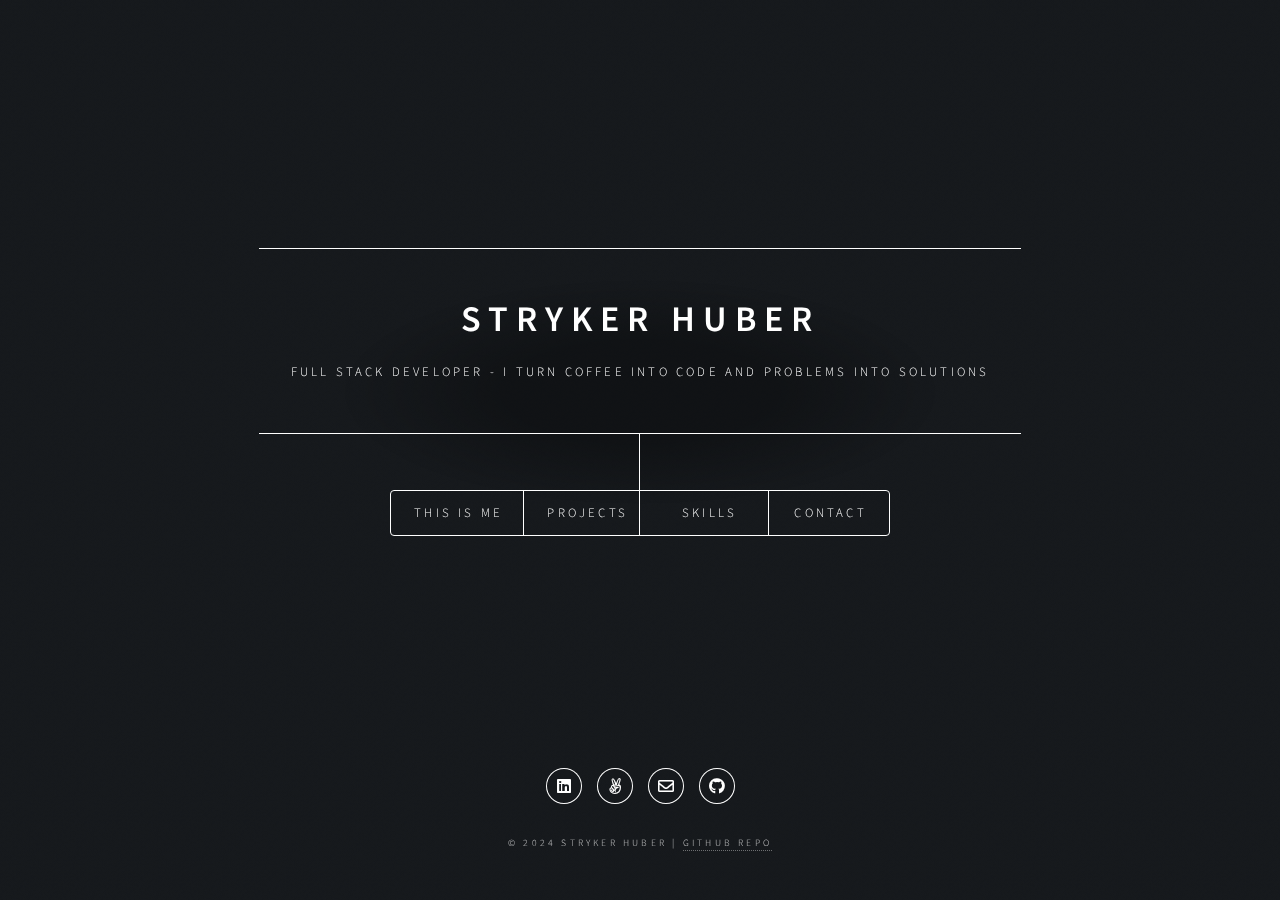
==== commit 3fe15643: "skills" ====
--- a/index.html
+++ b/index.html
@@ -52,7 +52,7 @@
         <nav>
           <ul>
             <li><a href="#about">This is Me</a></li>
-            <li><a href="#work">Work</a></li>
+            <li><a href="#work">Projects</a></li>
             <li><a href="#skills">Skills</a></li>
             <li><a href="#contact">Contact</a></li>
             <!-- <li><a href="#elements">Elements</a></li> -->
@@ -67,75 +67,101 @@
           <h2 class="major">Skills</h2>
           <!-- <span class="image main"><img src="images/pic01.jpg" alt="" /></span> -->
           <ul class="skills-list">
+            <!-- JavaScript -->
             <li class="skill-icon">
               <i class="skill-icon devicon-javascript-plain colored"></i>
               <p>JavaScript</p>
-            </li>
+              <p>"Diving into JavaScript was like discovering the building blocks of modern web apps. It's the language that sparked my passion for coding!"</p>
+            </li>
+            <!-- React -->
             <li class="skill-icon">
               <i class="skill-icon devicon-react-original colored"></i>
               <p>React</p>
-            </li>
-            <li class="skill-icon">
-              <img
-                class="skill-img"
-                src="/assets/logos/redux-logo.png"
-                alt=""
-              />
+              <p>"React transformed the way I build user interfaces. It's not just a library; it's a new way of thinking about front-end development."</p>
+            </li>
+            <!-- Redux -->
+            <li class="skill-icon">
+              <img class="skill-img" src="/assets/logos/redux-logo.png" alt="Redux Logo" />
               <p>Redux</p>
-            </li>
+              <p>"Redux was the answer to my state management prayers. It brings order to the chaos and makes data flow in my apps a breeze."</p>
+            </li>
+            <!-- Python3 -->
             <li class="skill-icon">
               <i class="skill-icon devicon-python-plain colored"></i>
               <p>Python3</p>
-            </li>
-            <li class="skill-icon">
-              <i
-                class="skill-icon devicon-amazonwebservices-original colored"
-              ></i>
+              <p>"Python's simplicity and power make it the perfect language for both beginners and seasoned developers. It's my go-to for quick scripts and complex systems."</p>
+            </li>
+            <!-- AWS -->
+            <li class="skill-icon">
+              <i class="skill-icon devicon-amazonwebservices-original colored"></i>
               <p>AWS</p>
-            </li>
+              <p>"AWS opened up a world of cloud computing for me. The scalability and services it offers are unparalleled in the industry."</p>
+            </li>
+            <!-- Ruby -->
             <li class="skill-icon">
               <i class="skill-icon devicon-ruby-plain colored"></i>
               <p>Ruby</p>
-            </li>
+              <p>"Ruby is pure joy. Its elegant syntax and powerful features make backend development a delightful experience."</p>
+            </li>
+            <!-- Rails -->
             <li class="skill-icon">
               <i class="skill-icon devicon-rails-plain colored"></i>
               <p>Rails</p>
-            </li>
+              <p>"Rails is a powerhouse of a framework. It's everything you need to build database-backed web applications according to the Model-View-Controller pattern."</p>
+            </li>
+            <!-- Express -->
             <li class="skill-icon">
               <i class="skill-icon devicon-express-original"></i>
               <p>Express</p>
-            </li>
+              <p>"Express is the backbone of my Node.js web applications. It's fast, unopinionated, and minimalist."</p>
+            </li>
+            <!-- Node -->
             <li class="skill-icon">
               <i class="skill-icon devicon-nodejs-plain colored"></i>
               <p>Node</p>
-            </li>
+              <p>"Node.js revolutionized the way I think about full-stack development. JavaScript on the server? Yes, please!"</p>
+            </li>
+            <!-- jQuery -->
             <li class="skill-icon">
               <i class="skill-icon devicon-jquery-plain colored"></i>
               <p>jQuery</p>
-            </li>
+              <p>"jQuery made DOM manipulation so much easier when I first started out. It's a classic that got me into dynamic web pages."</p>
+            </li>
+            <!-- CSS -->
             <li class="skill-icon">
               <i class="skill-icon devicon-css3-plain colored"></i>
               <p>CSS</p>
-            </li>
+              <p>"CSS is the magic that brings design to life on the web. It's amazing how a few styles can transform a page completely."</p>
+            </li>
+            <!-- HTML -->
             <li class="skill-icon">
               <i class="skill-icon devicon-html5-plain colored"></i>
               <p>HTML</p>
-            </li>
+              <p>"HTML is where it all starts. It's the foundation of the web, and mastering it has been essential for my career."</p>
+            </li>
+            <!-- Git -->
             <li class="skill-icon">
               <i class="skill-icon devicon-git-plain colored"></i>
               <p>Git</p>
-            </li>
+              <p>"Git is the cornerstone of version control. It's not just about saving my code; it's about understanding the history of my projects."</p>
+            </li>
+            <!-- Heroku -->
             <li class="skill-icon">
               <i class="skill-icon devicon-heroku-plain colored"></i>
               <p>Heroku</p>
-            </li>
+              <p>"Heroku makes deployment a non-issue. It's so easy to get an app up and running in the cloud."</p>
+            </li>
+            <!-- PostgreSQL -->
             <li class="skill-icon">
               <i class="skill-icon devicon-postgresql-plain colored"></i>
               <p>PostgreSQL</p>
-            </li>
+              <p>"PostgreSQL is robust and reliable. It's the database I trust when data integrity and performance are top priorities."</p>
+            </li>
+            <!-- Mongo -->
             <li class="skill-icon">
               <i class="skill-icon devicon-mongodb-plain colored"></i>
               <p>Mongo</p>
+              <p>"MongoDB brings flexibility to my database structures. Its schema-less nature is perfect for rapid development."</p>
             </li>
           </ul>
         </article>
--- a/assets/css/main.css
+++ b/assets/css/main.css
@@ -1192,7 +1192,7 @@
 			-webkit-transition: -webkit-transform 0.325s ease-in-out, -webkit-filter 0.325s ease-in-out;
 			-ms-transition: -ms-transform 0.325s ease-in-out, -ms-filter 0.325s ease-in-out;
 			transition: transform 0.325s ease-in-out, filter 0.325s ease-in-out;
-			background-image: url("../../images/backgroundimage.jpeg");
+			background-image: url("../../images/2.jpeg");
 			background-position: center;
 			background-size: cover;
 			background-repeat: no-repeat;
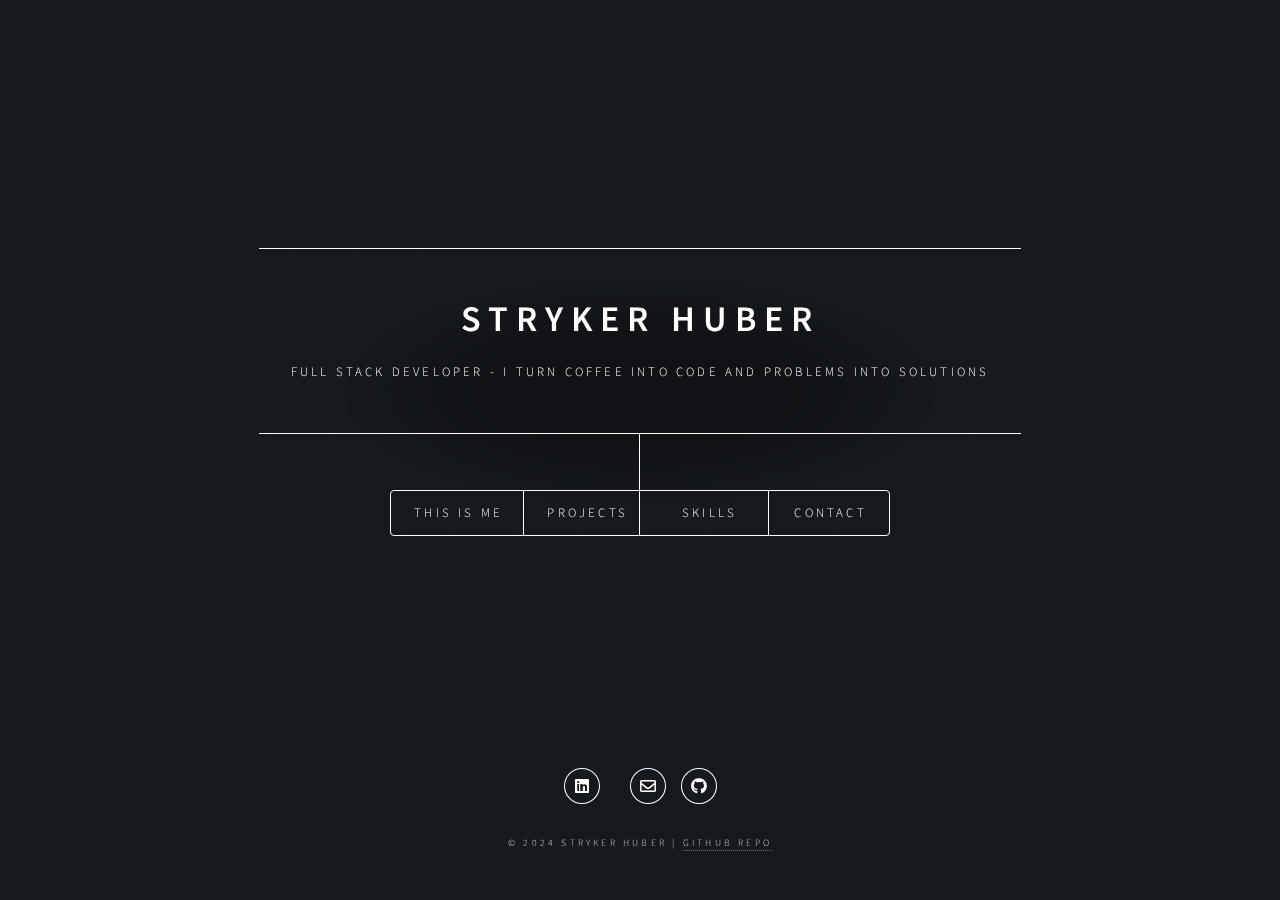
==== commit 4b537ad1: "Final" ====
--- a/index.html
+++ b/index.html
@@ -71,97 +71,97 @@
             <li class="skill-icon">
               <i class="skill-icon devicon-javascript-plain colored"></i>
               <p>JavaScript</p>
-              <p>"Diving into JavaScript was like discovering the building blocks of modern web apps. It's the language that sparked my passion for coding!"</p>
+              <p>Diving into JavaScript was like discovering the building blocks of modern web apps. It's the language that sparked my passion for coding!</p>
             </li>
             <!-- React -->
             <li class="skill-icon">
               <i class="skill-icon devicon-react-original colored"></i>
               <p>React</p>
-              <p>"React transformed the way I build user interfaces. It's not just a library; it's a new way of thinking about front-end development."</p>
+              <p>React transformed the way I build user interfaces. It's not just a library; it's a new way of thinking about front-end development.</p>
             </li>
             <!-- Redux -->
             <li class="skill-icon">
               <img class="skill-img" src="/assets/logos/redux-logo.png" alt="Redux Logo" />
               <p>Redux</p>
-              <p>"Redux was the answer to my state management prayers. It brings order to the chaos and makes data flow in my apps a breeze."</p>
+              <p>Redux was the answer to my state management prayers. It brings order to the chaos and makes data flow in my apps a breeze.</p>
             </li>
             <!-- Python3 -->
             <li class="skill-icon">
               <i class="skill-icon devicon-python-plain colored"></i>
               <p>Python3</p>
-              <p>"Python's simplicity and power make it the perfect language for both beginners and seasoned developers. It's my go-to for quick scripts and complex systems."</p>
+              <p>Python's simplicity and power make it the perfect language for both beginners and seasoned developers. It's my go-to for quick scripts and complex systems.</p>
             </li>
             <!-- AWS -->
             <li class="skill-icon">
               <i class="skill-icon devicon-amazonwebservices-original colored"></i>
               <p>AWS</p>
-              <p>"AWS opened up a world of cloud computing for me. The scalability and services it offers are unparalleled in the industry."</p>
+              <p>AWS opened up a world of cloud computing for me. The scalability and services it offers are unparalleled in the industry.</p>
             </li>
             <!-- Ruby -->
             <li class="skill-icon">
               <i class="skill-icon devicon-ruby-plain colored"></i>
               <p>Ruby</p>
-              <p>"Ruby is pure joy. Its elegant syntax and powerful features make backend development a delightful experience."</p>
+              <p>Ruby is pure joy. Its elegant syntax and powerful features make backend development a delightful experience.</p>
             </li>
             <!-- Rails -->
             <li class="skill-icon">
               <i class="skill-icon devicon-rails-plain colored"></i>
               <p>Rails</p>
-              <p>"Rails is a powerhouse of a framework. It's everything you need to build database-backed web applications according to the Model-View-Controller pattern."</p>
+              <p>Rails is a powerhouse of a framework. It's everything you need to build database-backed web applications according to the Model-View-Controller pattern.</p>
             </li>
             <!-- Express -->
             <li class="skill-icon">
               <i class="skill-icon devicon-express-original"></i>
               <p>Express</p>
-              <p>"Express is the backbone of my Node.js web applications. It's fast, unopinionated, and minimalist."</p>
+              <p>Express is the backbone of my Node.js web applications. It's fast, unopinionated, and minimalist.</p>
             </li>
             <!-- Node -->
             <li class="skill-icon">
               <i class="skill-icon devicon-nodejs-plain colored"></i>
               <p>Node</p>
-              <p>"Node.js revolutionized the way I think about full-stack development. JavaScript on the server? Yes, please!"</p>
+              <p>Node.js revolutionized the way I think about full-stack development. JavaScript on the server? Yes, please!</p>
             </li>
             <!-- jQuery -->
             <li class="skill-icon">
               <i class="skill-icon devicon-jquery-plain colored"></i>
               <p>jQuery</p>
-              <p>"jQuery made DOM manipulation so much easier when I first started out. It's a classic that got me into dynamic web pages."</p>
+              <p>"Query made DOM manipulation so much easier when I first started out. It's a classic that got me into dynamic web pages.</p>
             </li>
             <!-- CSS -->
             <li class="skill-icon">
               <i class="skill-icon devicon-css3-plain colored"></i>
               <p>CSS</p>
-              <p>"CSS is the magic that brings design to life on the web. It's amazing how a few styles can transform a page completely."</p>
+              <p>CSS is the magic that brings design to life on the web. It's amazing how a few styles can transform a page completely.</p>
             </li>
             <!-- HTML -->
             <li class="skill-icon">
               <i class="skill-icon devicon-html5-plain colored"></i>
               <p>HTML</p>
-              <p>"HTML is where it all starts. It's the foundation of the web, and mastering it has been essential for my career."</p>
+              <p>HTML is where it all starts. It's the foundation of the web, and mastering it has been essential for my career.</p>
             </li>
             <!-- Git -->
             <li class="skill-icon">
               <i class="skill-icon devicon-git-plain colored"></i>
               <p>Git</p>
-              <p>"Git is the cornerstone of version control. It's not just about saving my code; it's about understanding the history of my projects."</p>
+              <p>Git is the cornerstone of version control. It's not just about saving my code; it's about understanding the history of my projects.</p>
             </li>
             <!-- Heroku -->
             <li class="skill-icon">
               <i class="skill-icon devicon-heroku-plain colored"></i>
               <p>Heroku</p>
-              <p>"Heroku makes deployment a non-issue. It's so easy to get an app up and running in the cloud."</p>
+              <p>Heroku makes deployment a non-issue. It's so easy to get an app up and running in the cloud.</p>
             </li>
             <!-- PostgreSQL -->
             <li class="skill-icon">
               <i class="skill-icon devicon-postgresql-plain colored"></i>
               <p>PostgreSQL</p>
-              <p>"PostgreSQL is robust and reliable. It's the database I trust when data integrity and performance are top priorities."</p>
+              <p>PostgreSQL is robust and reliable. It's the database I trust when data integrity and performance are top priorities.</p>
             </li>
             <!-- Mongo -->
             <li class="skill-icon">
               <i class="skill-icon devicon-mongodb-plain colored"></i>
               <p>Mongo</p>
-              <p>"MongoDB brings flexibility to my database structures. Its schema-less nature is perfect for rapid development."</p>
+              <p>MongoDB brings flexibility to my database structures. Its schema-less nature is perfect for rapid development.</p>
             </li>
           </ul>
         </article>
@@ -305,7 +305,7 @@
           <ul class="actions">
             <li>
               <a
-                href="https://github.com/steph-meyering/stereo#project-highlights"
+                href="https://github.com/MooseyStryker/Everscrolls"
                 target="_blank"
                 class="button icon brands fa-github"
                 >Repo</a
@@ -313,10 +313,10 @@
             </li>
             <li>
               <a
-                href="https://stereocloud.herokuapp.com/#/"
+                href="https://everscrolls.onrender.com"
                 target="_blank"
                 class="button primary"
-                >Live</a
+                >Write your inspiration!</a
               >
             </li>
           </ul>
@@ -715,13 +715,13 @@
             >
           </li>
           <li>
-            <a
-              href="https://angel.co/u/steph-meyering"
+            <!-- <a
+              href=""
               target="_blank"
               class="icon brands fa-angellist"
               rel="noopener noreferer"
               ><span class="label">AngelList</span></a
-            >
+            > -->
           </li>
           <li>
             <a
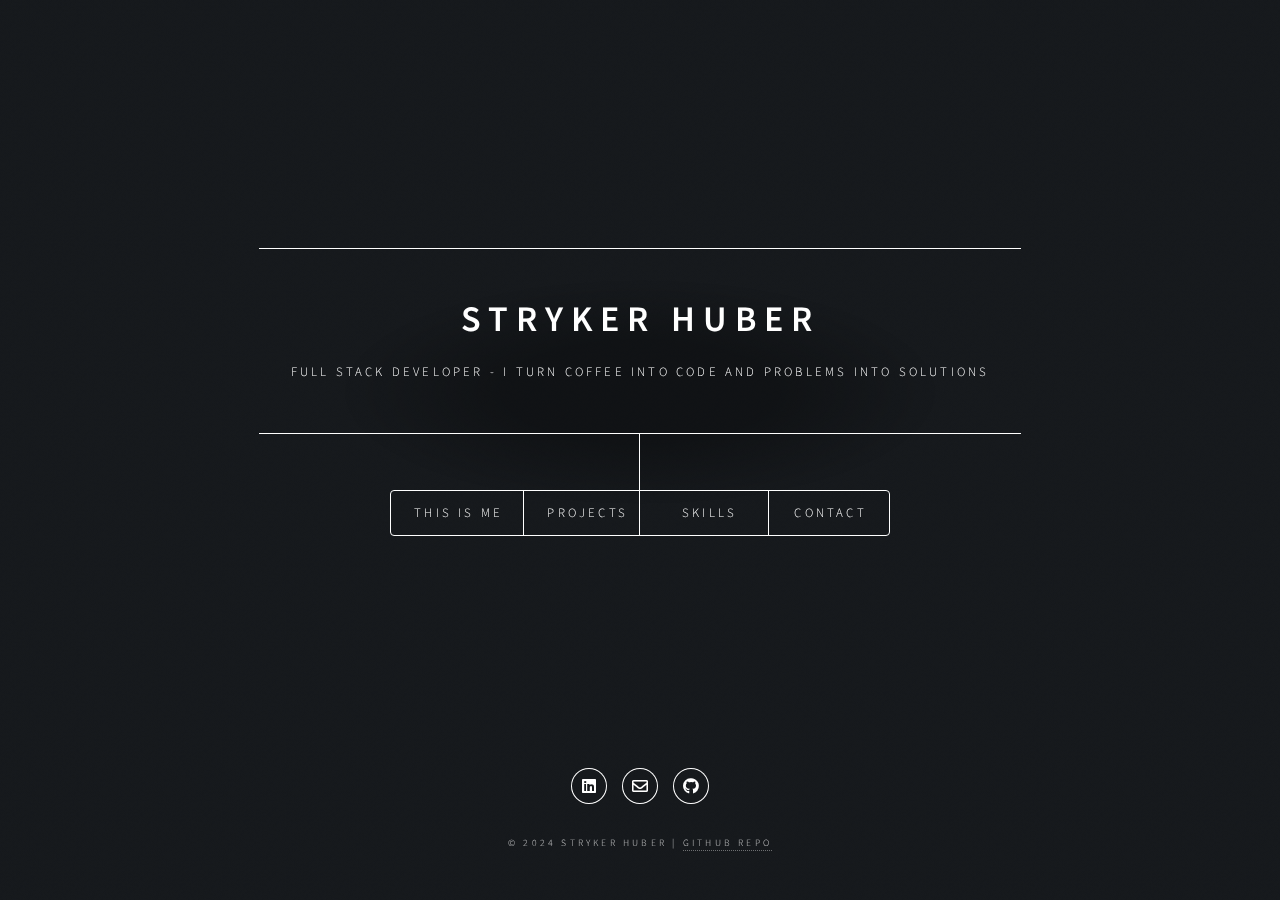
==== commit 6caa7843: "Headshot provided" ====
--- a/index.html
+++ b/index.html
@@ -328,8 +328,10 @@
           <h1 class="major">I also go by: Moosey!</h1>
           <h2 class="major"> Why? Five years ago...</h2>
           <span class="image main"
-            ><img src="images/headshot.jpeg" alt=""
-          /></span>
+            >
+			<img src="images/Stryker copy.jpg" alt=""
+          />
+		</span>
           <p>Going on a journey to a healthier me, my journey guided me to a green pasture. My menu? A simple yet noble meal of greens and beans. It was awful, not just for my body, but for my spirit.<br />
             In the midst of this journey, a girl I was working with at the time, knighted me with the name "cow", and "beef non-patty". Saying that it made me mad is too nice of a word.<br />
             I got so mad, so I asked them out, and to my surprise she said yes. And talking that night led to me having the best partner I could have ever asked for, such a caring and kind person as my partner in crime. And whats the crime? Life!<br /></p>
@@ -707,22 +709,22 @@
         <ul class="icons">
           <li>
             <a
-              href="https://www.linkedin.com/in/Stryker-Huber/"
+              href="https://www.linkedin.com/in/stryker-huber-2425bb241/"
               target="_blank"
               class="icon brands fa-linkedin"
               rel="noopener noreferer"
               ><span class="label">LinkedIn</span></a
             >
           </li>
-          <li>
-            <!-- <a
+          <!-- <li>
+            <a
               href=""
               target="_blank"
               class="icon brands fa-angellist"
               rel="noopener noreferer"
               ><span class="label">AngelList</span></a
-            > -->
-          </li>
+            >
+          </li> -->
           <li>
             <a
               href="mailto:stryker.important@gmail.com"
